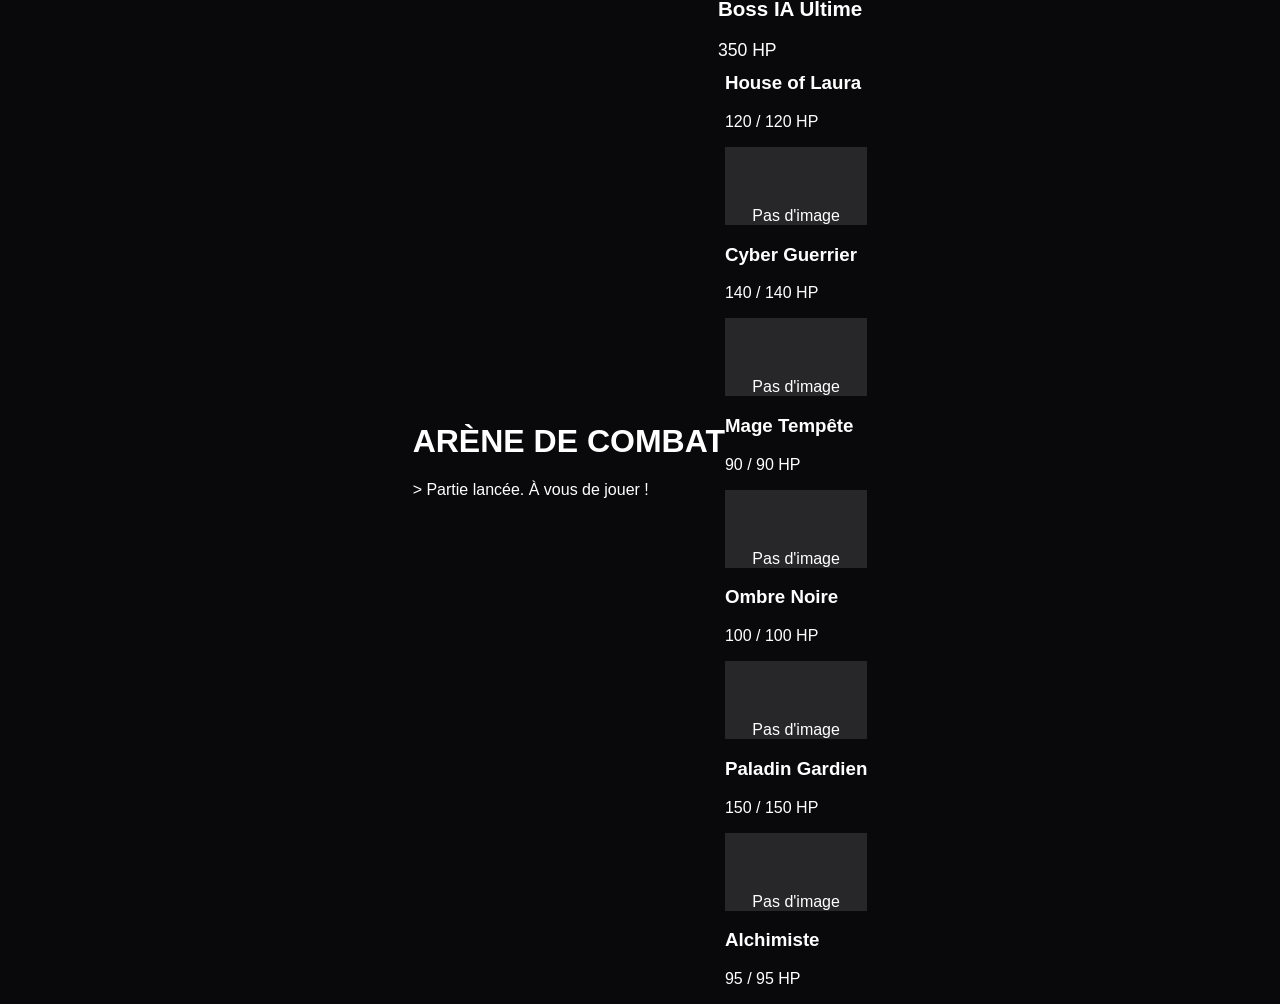
==== jeu.html @ 3426a813 "Create jeu.html" ====
<!DOCTYPE html>
<html lang="fr">
<head>
    <meta charset="UTF-8">
    <title>House of Laura | Arène</title>
    <link rel="stylesheet" href="style.css">
</head>
<body>
    <div class="header">
        <h1>ARÈNE DE COMBAT</h1>
        <div id="log">Bienvenue, champion. Sélectionnez un héros pour commencer le combat.</div>
    </div>

    <div class="arena-container">
        <div id="enemy-row"></div>
        <div id="player-row"></div>
    </div>

    <div id="actions"></div>

    <script src="game.js"></script>
    <script>
        // Fonction d'affichage appelée par le moteur de jeu
        function renderUI() {
            // Afficher tes héros
            const pRow = document.getElementById('player-row');
            pRow.innerHTML = game.state.playerTeam.map((h, i) => `
                <div class="card" onclick="selectHero(${i})" style="${h.hp <= 0 ? 'opacity: 0.5; filter: grayscale(1);' : ''}">
                    <div class="card-img" style="background-color: #27272a; background-image: ${h.img ? 'url(\'' + h.img + '\')' : 'none'};">
                        ${!h.img ? '<span style="display:block; padding-top:60px; text-align:center;">Pas d\'image</span>' : ''}
                    </div>
                    <div class="card-info">
                        <h3>${h.name}</h3>
                        <div class="hp-bar"><div class="hp-fill" style="width:${Math.max(0, (h.hp/h.maxHp)*100)}%"></div></div>
                        <p>${Math.max(0, h.hp)} / ${h.maxHp} HP</p>
                    </div>
                </div>
            `).join('');

            // Afficher l'IA adverse
            const eRow = document.getElementById('enemy-row');
            eRow.innerHTML = `
                <div class="card" style="border-color: var(--accent-red); transform: scale(1.1);">
                    <div class="card-info" style="padding-top: 80px;">
                        <h3 style="color: var(--accent-red);">${game.state.enemy.name}</h3>
                        <div class="hp-bar"><div class="hp-fill" style="background:var(--accent-red); width:${Math.max(0, (game.state.enemy.hp/game.state.enemy.maxHp)*100)}%"></div></div>
                        <p>${Math.max(0, game.state.enemy.hp)} HP</p>
                    </div>
                </div>
            `;
        }

        function selectHero(i) {
            if (game.state.turn !== 'player' || game.state.playerTeam[i].hp <= 0) return;
            game.state.selectedIdx = i;
            const hero = game.state.playerTeam[i];
            const area = document.getElementById('actions');
            area.innerHTML = hero.skills.map((s, idx) => `
                <button onclick="game.useSkill(${idx});">${s.name} (${s.dmg > 0 ? '-' : '+'}${Math.abs(s.dmg)} HP)</button>
            `).join('');
            renderUI();
        }

        // Démarrage au chargement de la page
        window.onload = () => { game.init('Normale'); };
    </script>
</body>
</html>
---- style.css ----
body { background: #09090b; color: white; display: flex; justify-content: center; align-items: center; height: 100vh; margin: 0; font-family: 'Segoe UI', sans-serif; }

#menu-container {
    background: #18181b;
    padding: 40px;
    border-radius: 20px;
    border: 1px solid #333;
    text-align: center;
    width: 450px;
    box-shadow: 0 10px 30px rgba(0,0,0,0.5);
}

#content-zone { min-height: 200px; margin-top: 20px; }

.hidden { display: none; }

button { 
    display: block; width: 100%; margin: 10px 0; padding: 12px;
    background: transparent; border: 1px solid #3b82f6; color: white;
    cursor: pointer; border-radius: 6px; font-weight: bold;
}

button:hover { background: #3b82f6; }
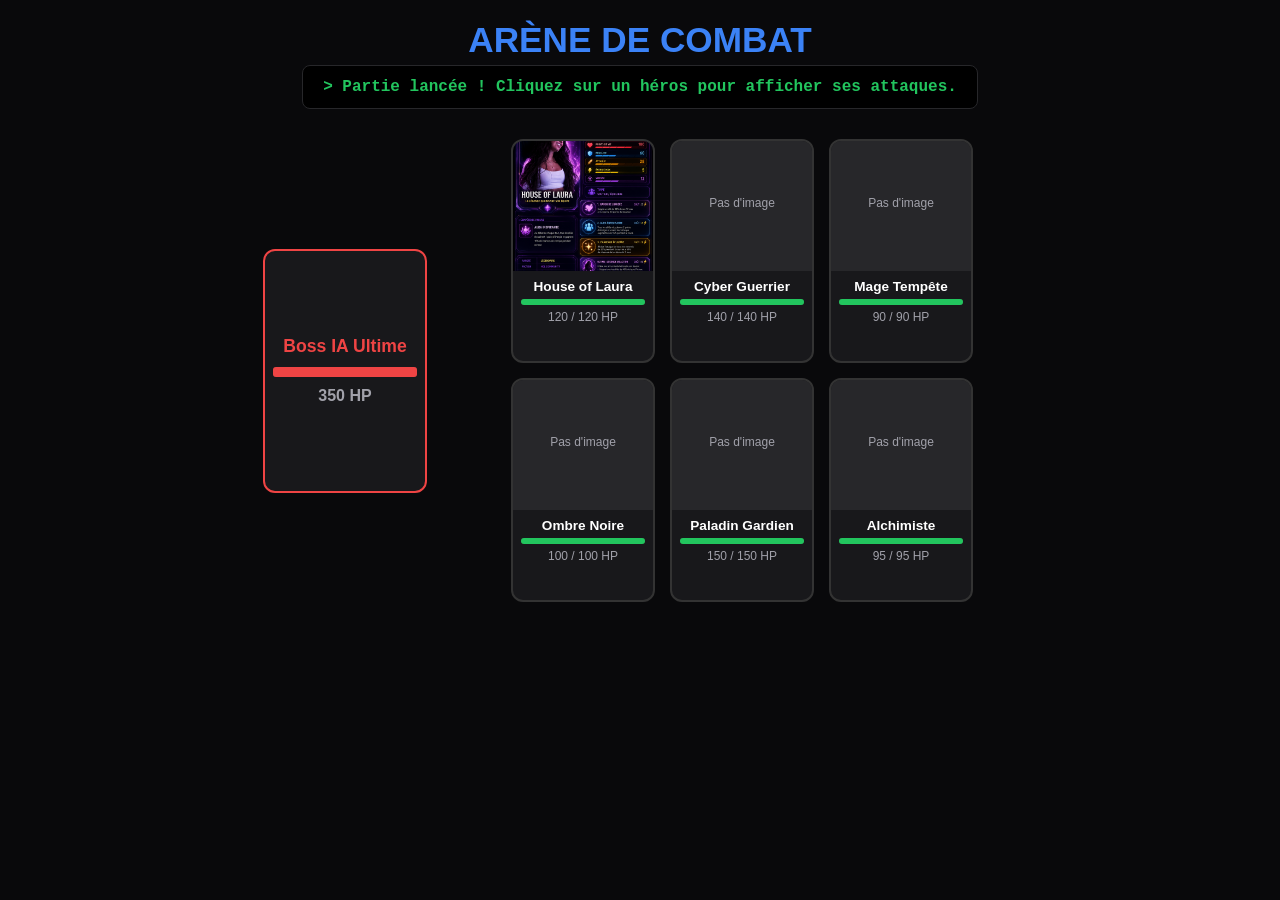
==== commit 40efec23: "Update jeu.html" ====
--- a/jeu.html
+++ b/jeu.html
@@ -3,48 +3,237 @@
 <head>
     <meta charset="UTF-8">
     <title>House of Laura | Arène</title>
-    <link rel="stylesheet" href="style.css">
+    <style>
+        /* --- DESIGN DE L'ARÈNE --- */
+        :root {
+            --bg-dark: #09090b;
+            --panel-color: #18181b;
+            --accent-blue: #3b82f6;
+            --accent-green: #22c55e;
+            --accent-red: #ef4444;
+            --text-main: #ffffff;
+            --text-dim: #a1a1aa;
+        }
+
+        body {
+            background-color: var(--bg-dark);
+            color: var(--text-main);
+            font-family: 'Segoe UI', Roboto, sans-serif;
+            margin: 0;
+            display: flex;
+            flex-direction: column;
+            align-items: center;
+            min-height: 100vh;
+        }
+
+        h1 { font-size: 2.2rem; color: var(--accent-blue); text-align: center; margin-top: 20px; margin-bottom: 5px; }
+        
+        #log {
+            width: 650px;
+            background: #000;
+            border: 1px solid #27272a;
+            padding: 12px;
+            border-radius: 8px;
+            font-family: 'Courier New', monospace;
+            color: var(--accent-green);
+            margin: 0 auto 20px auto;
+            font-weight: bold;
+            text-align: center;
+        }
+
+        .arena-container {
+            display: flex;
+            gap: 40px;
+            margin: 10px;
+            justify-content: center;
+            align-items: center;
+            width: 90%;
+        }
+
+        #player-row {
+            display: flex; gap: 15px; flex-wrap: wrap; justify-content: center; max-width: 550px;
+        }
+
+        /* --- Cartes --- */
+        .card {
+            width: 140px;
+            height: 220px;
+            background-color: var(--panel-color);
+            border: 2px solid #333;
+            border-radius: 12px;
+            overflow: hidden;
+            transition: 0.3s ease;
+            cursor: pointer;
+            display: flex;
+            flex-direction: column;
+        }
+
+        .card:hover { 
+            transform: translateY(-8px); 
+            border-color: var(--accent-blue); 
+            box-shadow: 0 5px 15px rgba(59, 130, 246, 0.4); 
+        }
+
+        .card-img {
+            width: 100%; height: 130px;
+            background-size: cover; background-position: center;
+            background-repeat: no-repeat;
+            color: var(--text-dim); font-size: 0.75rem;
+            position: relative;
+        }
+
+        .card-info { padding: 8px; text-align: center; }
+        .card-info h3 { margin: 0 0 5px 0; font-size: 0.85rem; }
+        .card-info p { margin: 5px 0 0 0; font-size: 0.75rem; color: var(--text-dim); }
+
+        /* --- Barres de Vie --- */
+        .hp-bar { width: 100%; height: 6px; background: #333; border-radius: 3px; margin-top: 4px; }
+        .hp-fill { height: 100%; background: var(--accent-green); border-radius: 3px; transition: width 0.4s ease; }
+
+        #actions { margin-top: 25px; text-align: center; min-height: 50px; }
+        
+        button {
+            background: var(--panel-color);
+            border: 1px solid var(--accent-blue);
+            color: white;
+            padding: 10px 20px;
+            margin: 5px;
+            border-radius: 6px;
+            cursor: pointer;
+            font-weight: bold;
+            text-transform: uppercase;
+            transition: 0.2s;
+        }
+        button:hover { background: var(--accent-blue); }
+    </style>
 </head>
 <body>
-    <div class="header">
-        <h1>ARÈNE DE COMBAT</h1>
-        <div id="log">Bienvenue, champion. Sélectionnez un héros pour commencer le combat.</div>
-    </div>
+
+    <h1>ARÈNE DE COMBAT</h1>
+    <div id="log">Initialisation... Sélectionnez un héros pour attaquer.</div>
 
     <div class="arena-container">
+        <!-- Zone IA -->
         <div id="enemy-row"></div>
+        <!-- Zone Joueurs -->
         <div id="player-row"></div>
     </div>
 
+    <!-- Zone des compétences -->
     <div id="actions"></div>
 
-    <script src="game.js"></script>
     <script>
-        // Fonction d'affichage appelée par le moteur de jeu
+        // ==========================================
+        // CONFIGURATION ET ENGIN DE JEU INTÉGRÉ
+        // ==========================================
+        const HEROES_DECK = [
+            { id: 0, name: "House of Laura", img: "house of laura photo jeux de carte.png", hp: 120, maxHp: 120, skills: [ { name: "Coup Rapière", dmg: 20 }, { name: "Égide Sacrée", dmg: -25 }, { name: "Live Ultime", dmg: 55 } ] },
+            { id: 1, name: "Cyber Guerrier", img: "", hp: 140, maxHp: 140, skills: [ { name: "Sabre", dmg: 18 }, { name: "Surcharge", dmg: 45 } ] },
+            { id: 2, name: "Mage Tempête", img: "", hp: 90, maxHp: 90, skills: [ { name: "Éclair", dmg: 25 }, { name: "Foudre", dmg: 60 } ] },
+            { id: 3, name: "Ombre Noire", img: "", hp: 100, maxHp: 100, skills: [ { name: "Dague", dmg: 22 }, { name: "Exécution", dmg: 55 } ] },
+            { id: 4, name: "Paladin Gardien", img: "", hp: 150, maxHp: 150, skills: [ { name: "Marteau", dmg: 15 }, { name: "Soin", dmg: -35 } ] },
+            { id: 5, name: "Alchimiste", img: "", hp: 95, maxHp: 95, skills: [ { name: "Acide", dmg: 20 }, { name: "Explosion", dmg: 50 } ] }
+        ];
+
+        class GameEngine {
+            constructor() {
+                this.state = { playerTeam: [], enemy: null, turn: 'player', selectedIdx: null };
+            }
+
+            init() {
+                this.state.playerTeam = JSON.parse(JSON.stringify(HEROES_DECK));
+                this.state.enemy = { name: "Boss IA Ultime", hp: 350, maxHp: 350 };
+                this.log("Partie lancée ! Cliquez sur un héros pour afficher ses attaques.");
+                renderUI();
+            }
+
+            log(msg) {
+                const logBox = document.getElementById('log');
+                if (logBox) logBox.innerHTML = `<div>> ${msg}</div>`;
+            }
+
+            useSkill(skillIdx) {
+                if (this.state.selectedIdx === null || this.state.turn !== 'player') return;
+                
+                const hero = this.state.playerTeam[this.state.selectedIdx];
+                const skill = hero.skills[skillIdx];
+                
+                if (skill.dmg > 0) {
+                    this.state.enemy.hp = Math.max(0, this.state.enemy.hp - skill.dmg);
+                    this.log(`🔥 ${hero.name} lance ${skill.name} et inflige ${skill.dmg} dégâts !`);
+                } else {
+                    hero.hp = Math.min(hero.maxHp, hero.hp + Math.abs(skill.dmg));
+                    this.log(`💚 ${hero.name} utilise ${skill.name} et récupère ${Math.abs(skill.dmg)} PV.`);
+                }
+                
+                document.getElementById('actions').innerHTML = "";
+                
+                if (this.state.enemy.hp <= 0) {
+                    this.log("🏆 VICTOIRE ÉPIQUE ! Le Boss IA a été détruit en direct !");
+                    this.state.turn = 'ended';
+                    document.getElementById('actions').innerHTML = `<button onclick="location.reload()">REJOUER</button>`;
+                    renderUI();
+                    return;
+                }
+
+                this.executeAITurn();
+            }
+
+            executeAITurn() {
+                this.state.turn = 'enemy';
+                this.state.selectedIdx = null;
+                renderUI();
+                
+                setTimeout(() => {
+                    const aliveHeroes = this.state.playerTeam.filter(h => h.hp > 0);
+                    if (aliveHeroes.length > 0) {
+                        const target = aliveHeroes[Math.floor(Math.random() * aliveHeroes.length)];
+                        const aiDmg = 25;
+                        target.hp = Math.max(0, target.hp - aiDmg);
+                        this.log(`🤖 Le Boss IA réplique et inflige ${aiDmg} dégâts à ${target.name} !`);
+                    }
+                    
+                    const stillAlive = this.state.playerTeam.filter(h => h.hp > 0);
+                    if (stillAlive.length === 0) {
+                        this.log("💀 GAME OVER... Le Boss a terrassé toute ton équipe.");
+                        this.state.turn = 'ended';
+                        document.getElementById('actions').innerHTML = `<button onclick="location.reload()">REJOUER</button>`;
+                        renderUI();
+                        return;
+                    }
+                    
+                    this.state.turn = 'player';
+                    this.log("À ton tour ! Sélectionne un héros disponible.");
+                    renderUI();
+                }, 1200);
+            }
+        }
+
+        const game = new GameEngine();
+
+        // --- AFFICHAGE DE L'INTERFACE INTERNE ---
         function renderUI() {
-            // Afficher tes héros
             const pRow = document.getElementById('player-row');
             pRow.innerHTML = game.state.playerTeam.map((h, i) => `
-                <div class="card" onclick="selectHero(${i})" style="${h.hp <= 0 ? 'opacity: 0.5; filter: grayscale(1);' : ''}">
-                    <div class="card-img" style="background-color: #27272a; background-image: ${h.img ? 'url(\'' + h.img + '\')' : 'none'};">
-                        ${!h.img ? '<span style="display:block; padding-top:60px; text-align:center;">Pas d\'image</span>' : ''}
+                <div class="card" onclick="selectHero(${i})" style="${h.hp <= 0 ? 'opacity: 0.4; filter: grayscale(1); cursor:not-allowed;' : ''} ${game.state.selectedIdx === i ? 'border-color: var(--accent-blue);' : ''}">
+                    <div class="card-img" style="background-color: #27272a; ${h.img ? "background-image: url('" + h.img + "');" : ""}">
+                        ${!h.img ? '<span style="display:block; padding-top:55px; text-align:center;">Pas d\'image</span>' : ''}
                     </div>
                     <div class="card-info">
                         <h3>${h.name}</h3>
-                        <div class="hp-bar"><div class="hp-fill" style="width:${Math.max(0, (h.hp/h.maxHp)*100)}%"></div></div>
-                        <p>${Math.max(0, h.hp)} / ${h.maxHp} HP</p>
+                        <div class="hp-bar"><div class="hp-fill" style="width:${(h.hp/h.maxHp)*100}%"></div></div>
+                        <p>${h.hp} / ${h.maxHp} HP</p>
                     </div>
                 </div>
             `).join('');
 
-            // Afficher l'IA adverse
             const eRow = document.getElementById('enemy-row');
             eRow.innerHTML = `
-                <div class="card" style="border-color: var(--accent-red); transform: scale(1.1);">
-                    <div class="card-info" style="padding-top: 80px;">
-                        <h3 style="color: var(--accent-red);">${game.state.enemy.name}</h3>
-                        <div class="hp-bar"><div class="hp-fill" style="background:var(--accent-red); width:${Math.max(0, (game.state.enemy.hp/game.state.enemy.maxHp)*100)}%"></div></div>
-                        <p>${Math.max(0, game.state.enemy.hp)} HP</p>
+                <div class="card" style="border-color: var(--accent-red); width: 160px; height: 240px; justify-content: center;">
+                    <div class="card-info">
+                        <h2 style="color: var(--accent-red); margin: 0 0 10px 0; font-size: 1.1rem;">${game.state.enemy.name}</h2>
+                        <div class="hp-bar" style="height: 10px;"><div class="hp-fill" style="background:var(--accent-red); width:${(game.state.enemy.hp/game.state.enemy.maxHp)*100}%"></div></div>
+                        <p style="font-size: 1rem; font-weight: bold; margin-top: 10px;">${game.state.enemy.hp} HP</p>
                     </div>
                 </div>
             `;
@@ -55,14 +244,14 @@
             game.state.selectedIdx = i;
             const hero = game.state.playerTeam[i];
             const area = document.getElementById('actions');
+            
             area.innerHTML = hero.skills.map((s, idx) => `
-                <button onclick="game.useSkill(${idx});">${s.name} (${s.dmg > 0 ? '-' : '+'}${Math.abs(s.dmg)} HP)</button>
+                <button onclick="game.useSkill(${idx});">${s.name} (${s.dmg > 0 ? '-' + s.dmg : '+' + Math.abs(s.dmg)} HP)</button>
             `).join('');
             renderUI();
         }
 
-        // Démarrage au chargement de la page
-        window.onload = () => { game.init('Normale'); };
+        window.onload = () => { game.init(); };
     </script>
 </body>
 </html>
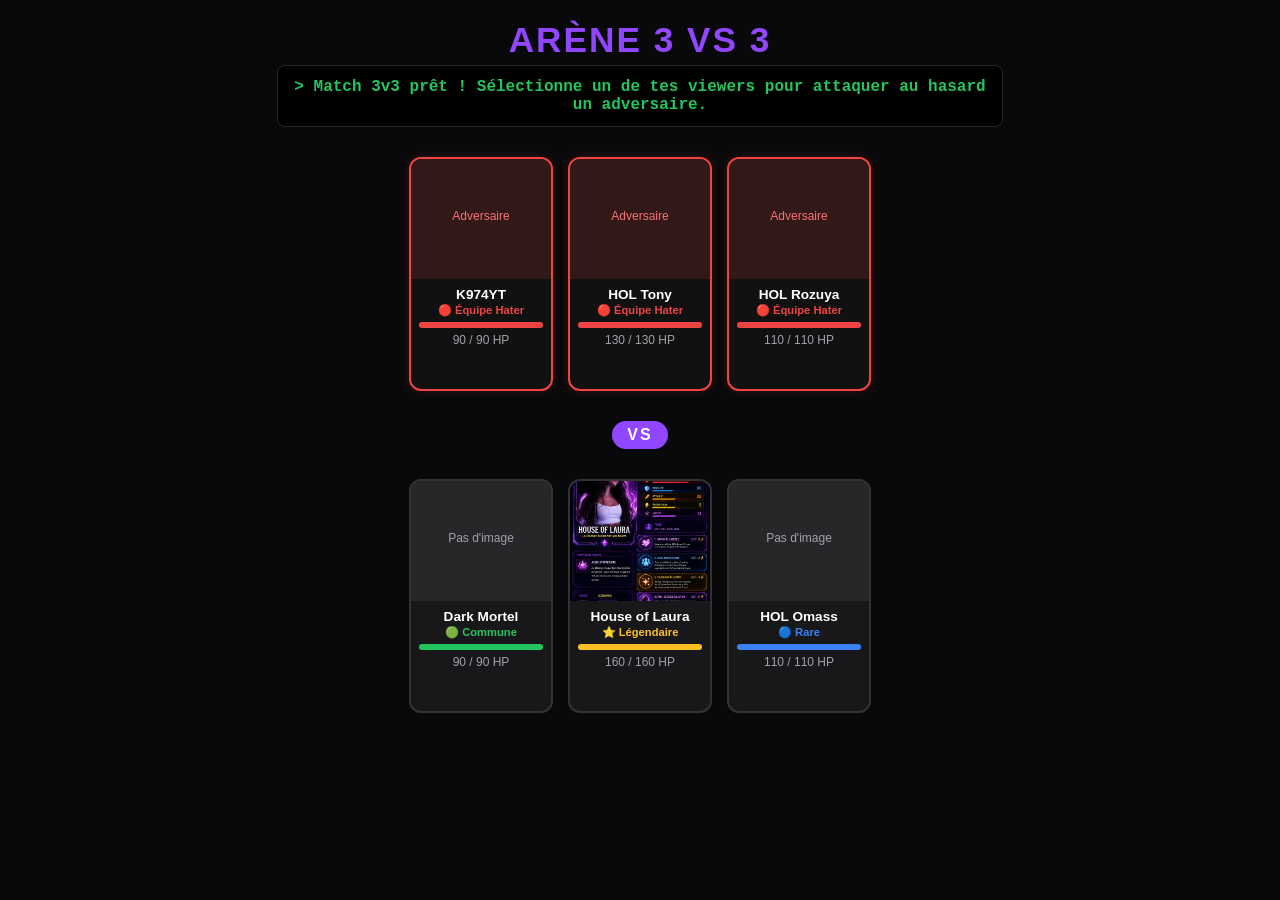
==== commit 543f63c6: "Update jeu.html" ====
--- a/jeu.html
+++ b/jeu.html
@@ -2,14 +2,12 @@
 <html lang="fr">
 <head>
     <meta charset="UTF-8">
-    <title>House of Laura | Arène</title>
+    <title>House of Laura | Arène 3v3</title>
     <style>
         /* --- DESIGN DE L'ARÈNE --- */
         :root {
             --bg-dark: #09090b;
             --panel-color: #18181b;
-            --accent-blue: #3b82f6;
-            --accent-green: #22c55e;
             --accent-red: #ef4444;
             --text-main: #ffffff;
             --text-dim: #a1a1aa;
@@ -26,56 +24,58 @@
             min-height: 100vh;
         }
 
-        h1 { font-size: 2.2rem; color: var(--accent-blue); text-align: center; margin-top: 20px; margin-bottom: 5px; }
+        h1 { font-size: 2.2rem; color: #9146ff; text-align: center; margin-top: 20px; margin-bottom: 5px; text-transform: uppercase; letter-spacing: 2px;}
         
         #log {
-            width: 650px;
+            width: 700px;
             background: #000;
             border: 1px solid #27272a;
             padding: 12px;
             border-radius: 8px;
             font-family: 'Courier New', monospace;
-            color: var(--accent-green);
+            color: #22c55e;
             margin: 0 auto 20px auto;
             font-weight: bold;
             text-align: center;
+            min-height: 20px;
         }
 
         .arena-container {
             display: flex;
-            gap: 40px;
+            flex-direction: column;
+            gap: 30px;
             margin: 10px;
             justify-content: center;
             align-items: center;
-            width: 90%;
-        }
-
-        #player-row {
-            display: flex; gap: 15px; flex-wrap: wrap; justify-content: center; max-width: 550px;
+            width: 100%;
+        }
+
+        .team-row {
+            display: flex; gap: 15px; flex-wrap: wrap; justify-content: center; max-width: 600px;
         }
 
         /* --- Cartes --- */
         .card {
             width: 140px;
-            height: 220px;
+            height: 230px;
             background-color: var(--panel-color);
             border: 2px solid #333;
             border-radius: 12px;
             overflow: hidden;
             transition: 0.3s ease;
-            cursor: pointer;
             display: flex;
             flex-direction: column;
-        }
-
-        .card:hover { 
+            position: relative;
+        }
+
+        .player-card { cursor: pointer; }
+        .player-card:hover { 
             transform: translateY(-8px); 
-            border-color: var(--accent-blue); 
-            box-shadow: 0 5px 15px rgba(59, 130, 246, 0.4); 
+            box-shadow: 0 5px 15px rgba(255, 255, 255, 0.1); 
         }
 
         .card-img {
-            width: 100%; height: 130px;
+            width: 100%; height: 120px;
             background-size: cover; background-position: center;
             background-repeat: no-repeat;
             color: var(--text-dim); font-size: 0.75rem;
@@ -83,18 +83,19 @@
         }
 
         .card-info { padding: 8px; text-align: center; }
-        .card-info h3 { margin: 0 0 5px 0; font-size: 0.85rem; }
+        .card-info h3 { margin: 0 0 2px 0; font-size: 0.85rem; }
+        .card-info .rarity { font-size: 0.7rem; font-weight: bold; margin-bottom: 5px; }
         .card-info p { margin: 5px 0 0 0; font-size: 0.75rem; color: var(--text-dim); }
 
         /* --- Barres de Vie --- */
         .hp-bar { width: 100%; height: 6px; background: #333; border-radius: 3px; margin-top: 4px; }
-        .hp-fill { height: 100%; background: var(--accent-green); border-radius: 3px; transition: width 0.4s ease; }
+        .hp-fill { height: 100%; border-radius: 3px; transition: width 0.4s ease; }
 
         #actions { margin-top: 25px; text-align: center; min-height: 50px; }
         
         button {
             background: var(--panel-color);
-            border: 1px solid var(--accent-blue);
+            border: 1px solid #555;
             color: white;
             padding: 10px 20px;
             margin: 5px;
@@ -104,19 +105,32 @@
             text-transform: uppercase;
             transition: 0.2s;
         }
-        button:hover { background: var(--accent-blue); }
+        button:hover { background: #333; border-color: white !important; color: white !important; }
+        
+        .vs-badge {
+            background: #9146ff;
+            color: white;
+            font-weight: bold;
+            padding: 5px 15px;
+            border-radius: 20px;
+            text-transform: uppercase;
+            letter-spacing: 2px;
+        }
     </style>
 </head>
 <body>
 
-    <h1>ARÈNE DE COMBAT</h1>
-    <div id="log">Initialisation... Sélectionnez un héros pour attaquer.</div>
+    <h1>Arène 3 vs 3</h1>
+    <div id="log">Initialisation du match...</div>
 
     <div class="arena-container">
-        <!-- Zone IA -->
-        <div id="enemy-row"></div>
+        <!-- Zone IA (Adversaires) -->
+        <div id="enemy-row" class="team-row"></div>
+        
+        <div class="vs-badge">VS</div>
+
         <!-- Zone Joueurs -->
-        <div id="player-row"></div>
+        <div id="player-row" class="team-row"></div>
     </div>
 
     <!-- Zone des compétences -->
@@ -124,26 +138,31 @@
 
     <script>
         // ==========================================
-        // CONFIGURATION ET ENGIN DE JEU INTÉGRÉ
+        // CONFIGURATION DU DECK OFFICIEL
         // ==========================================
         const HEROES_DECK = [
-            { id: 0, name: "House of Laura", img: "house of laura photo jeux de carte.png", hp: 120, maxHp: 120, skills: [ { name: "Coup Rapière", dmg: 20 }, { name: "Égide Sacrée", dmg: -25 }, { name: "Live Ultime", dmg: 55 } ] },
-            { id: 1, name: "Cyber Guerrier", img: "", hp: 140, maxHp: 140, skills: [ { name: "Sabre", dmg: 18 }, { name: "Surcharge", dmg: 45 } ] },
-            { id: 2, name: "Mage Tempête", img: "", hp: 90, maxHp: 90, skills: [ { name: "Éclair", dmg: 25 }, { name: "Foudre", dmg: 60 } ] },
-            { id: 3, name: "Ombre Noire", img: "", hp: 100, maxHp: 100, skills: [ { name: "Dague", dmg: 22 }, { name: "Exécution", dmg: 55 } ] },
-            { id: 4, name: "Paladin Gardien", img: "", hp: 150, maxHp: 150, skills: [ { name: "Marteau", dmg: 15 }, { name: "Soin", dmg: -35 } ] },
-            { id: 5, name: "Alchimiste", img: "", hp: 95, maxHp: 95, skills: [ { name: "Acide", dmg: 20 }, { name: "Explosion", dmg: 50 } ] }
+            { id: 0, name: "House of Laura", rarity: "Légendaire", emoji: "⭐", color: "#fbbf24", img: "house of laura photo jeux de carte.png", hp: 160, maxHp: 160, skills: [ { name: "Ban Hammer", dmg: 35 }, { name: "Soin Commu", dmg: -30 } ] },
+            { id: 1, name: "HOL Tony", rarity: "Épique", emoji: "🟣", color: "#a855f7", img: "", hp: 130, maxHp: 130, skills: [ { name: "Modération", dmg: 25 }, { name: "Sub Hype", dmg: 40 } ] },
+            { id: 2, name: "HOL Rozuya", rarity: "Rare", emoji: "🔵", color: "#3b82f6", img: "", hp: 110, maxHp: 110, skills: [ { name: "Troll", dmg: 20 }, { name: "Clip Parfait", dmg: 35 } ] },
+            { id: 3, name: "HOL Omass", rarity: "Rare", emoji: "🔵", color: "#3b82f6", img: "", hp: 110, maxHp: 110, skills: [ { name: "Spam Emote", dmg: 22 }, { name: "Donation", dmg: 30 } ] },
+            { id: 4, name: "K974YT", rarity: "Commune", emoji: "🟢", color: "#22c55e", img: "", hp: 90, maxHp: 90, skills: [ { name: "Follow", dmg: 18 }, { name: "Lurk", dmg: 25 } ] },
+            { id: 5, name: "Dark Mortel", rarity: "Commune", emoji: "🟢", color: "#22c55e", img: "", hp: 90, maxHp: 90, skills: [ { name: "Flamewar", dmg: 20 }, { name: "Backseat", dmg: 28 } ] }
         ];
 
         class GameEngine {
             constructor() {
-                this.state = { playerTeam: [], enemy: null, turn: 'player', selectedIdx: null };
+                this.state = { playerTeam: [], enemyTeam: [], turn: 'player', selectedIdx: null };
             }
 
             init() {
-                this.state.playerTeam = JSON.parse(JSON.stringify(HEROES_DECK));
-                this.state.enemy = { name: "Boss IA Ultime", hp: 350, maxHp: 350 };
-                this.log("Partie lancée ! Cliquez sur un héros pour afficher ses attaques.");
+                // On mélange les 6 personnages de façon aléatoire
+                let shuffled = JSON.parse(JSON.stringify(HEROES_DECK)).sort(() => 0.5 - Math.random());
+                
+                // On sépare en deux équipes de 3
+                this.state.playerTeam = shuffled.slice(0, 3);
+                this.state.enemyTeam = shuffled.slice(3, 6);
+                
+                this.log("Match 3v3 prêt ! Sélectionne un de tes viewers pour attaquer au hasard un adversaire.");
                 renderUI();
             }
 
@@ -159,23 +178,32 @@
                 const skill = hero.skills[skillIdx];
                 
                 if (skill.dmg > 0) {
-                    this.state.enemy.hp = Math.max(0, this.state.enemy.hp - skill.dmg);
-                    this.log(`🔥 ${hero.name} lance ${skill.name} et inflige ${skill.dmg} dégâts !`);
+                    // Cherche les ennemis en vie et en prend un au hasard
+                    let aliveEnemies = this.state.enemyTeam.filter(e => e.hp > 0);
+                    if (aliveEnemies.length === 0) return;
+                    
+                    let target = aliveEnemies[Math.floor(Math.random() * aliveEnemies.length)];
+                    target.hp = Math.max(0, target.hp - skill.dmg);
+                    this.log(`🔥 ${hero.emoji} ${hero.name} lance ${skill.name} sur ${target.name} (-${skill.dmg} HP) !`);
                 } else {
+                    // Soin
                     hero.hp = Math.min(hero.maxHp, hero.hp + Math.abs(skill.dmg));
-                    this.log(`💚 ${hero.name} utilise ${skill.name} et récupère ${Math.abs(skill.dmg)} PV.`);
+                    this.log(`💚 ${hero.emoji} ${hero.name} se soigne avec ${skill.name} (+${Math.abs(skill.dmg)} HP).`);
                 }
                 
                 document.getElementById('actions').innerHTML = "";
                 
-                if (this.state.enemy.hp <= 0) {
-                    this.log("🏆 VICTOIRE ÉPIQUE ! Le Boss IA a été détruit en direct !");
+                // Vérifie si on a gagné
+                let remainingEnemies = this.state.enemyTeam.filter(e => e.hp > 0);
+                if (remainingEnemies.length === 0) {
+                    this.log("🏆 GG WP ! Tous les Haters ont été vaincus !");
                     this.state.turn = 'ended';
-                    document.getElementById('actions').innerHTML = `<button onclick="location.reload()">REJOUER</button>`;
+                    document.getElementById('actions').innerHTML = `<button onclick="location.reload()" style="background:#9146ff; border-color:#9146ff;">RELANCER UN MATCH</button>`;
                     renderUI();
                     return;
                 }
 
+                // Passe le tour à l'IA
                 this.executeAITurn();
             }
 
@@ -185,27 +213,35 @@
                 renderUI();
                 
                 setTimeout(() => {
-                    const aliveHeroes = this.state.playerTeam.filter(h => h.hp > 0);
-                    if (aliveHeroes.length > 0) {
-                        const target = aliveHeroes[Math.floor(Math.random() * aliveHeroes.length)];
-                        const aiDmg = 25;
-                        target.hp = Math.max(0, target.hp - aiDmg);
-                        this.log(`🤖 Le Boss IA réplique et inflige ${aiDmg} dégâts à ${target.name} !`);
+                    let aliveEnemies = this.state.enemyTeam.filter(e => e.hp > 0);
+                    let alivePlayers = this.state.playerTeam.filter(p => p.hp > 0);
+                    
+                    if (aliveEnemies.length > 0 && alivePlayers.length > 0) {
+                        // Un Hater aléatoire attaque un Joueur aléatoire
+                        let attacker = aliveEnemies[Math.floor(Math.random() * aliveEnemies.length)];
+                        let target = alivePlayers[Math.floor(Math.random() * alivePlayers.length)];
+                        
+                        // Il utilise sa première compétence (attaque)
+                        let skill = attacker.skills[0];
+                        
+                        target.hp = Math.max(0, target.hp - skill.dmg);
+                        this.log(`💀 L'adversaire ${attacker.name} réplique sur ${target.name} (-${skill.dmg} HP) !`);
                     }
                     
-                    const stillAlive = this.state.playerTeam.filter(h => h.hp > 0);
+                    // Vérifie si on a perdu
+                    let stillAlive = this.state.playerTeam.filter(p => p.hp > 0);
                     if (stillAlive.length === 0) {
-                        this.log("💀 GAME OVER... Le Boss a terrassé toute ton équipe.");
+                        this.log("🔴 FIN DE STREAM... Ton équipe s'est fait détruire.");
                         this.state.turn = 'ended';
-                        document.getElementById('actions').innerHTML = `<button onclick="location.reload()">REJOUER</button>`;
+                        document.getElementById('actions').innerHTML = `<button onclick="location.reload()" style="background:#ef4444; border-color:#ef4444;">RECOMMENCER</button>`;
                         renderUI();
                         return;
                     }
                     
                     this.state.turn = 'player';
-                    this.log("À ton tour ! Sélectionne un héros disponible.");
+                    this.log("À ton tour ! La commu compte sur toi.");
                     renderUI();
-                }, 1200);
+                }, 1500); // 1.5 seconde de pause avant la riposte pour que ce soit fluide
             }
         }
 
@@ -213,30 +249,45 @@
 
         // --- AFFICHAGE DE L'INTERFACE INTERNE ---
         function renderUI() {
+            // Affichage de l'équipe du joueur
             const pRow = document.getElementById('player-row');
             pRow.innerHTML = game.state.playerTeam.map((h, i) => `
-                <div class="card" onclick="selectHero(${i})" style="${h.hp <= 0 ? 'opacity: 0.4; filter: grayscale(1); cursor:not-allowed;' : ''} ${game.state.selectedIdx === i ? 'border-color: var(--accent-blue);' : ''}">
-                    <div class="card-img" style="background-color: #27272a; ${h.img ? "background-image: url('" + h.img + "');" : ""}">
-                        ${!h.img ? '<span style="display:block; padding-top:55px; text-align:center;">Pas d\'image</span>' : ''}
+                <div class="card player-card" onclick="selectHero(${i})" style="
+                    ${h.hp <= 0 ? 'opacity: 0.3; filter: grayscale(1); cursor:not-allowed;' : ''} 
+                    border-color: ${game.state.selectedIdx === i ? h.color : '#333'};
+                    box-shadow: ${game.state.selectedIdx === i ? '0 0 15px ' + h.color : 'none'};
+                ">
+                    <div class="card-img" style="background-color: #27272a; ${h.img ? "background-image: url('" + encodeURI(h.img) + "');" : ""}">
+                        ${!h.img ? '<span style="display:block; padding-top:50px; text-align:center;">Pas d\'image</span>' : ''}
                     </div>
                     <div class="card-info">
                         <h3>${h.name}</h3>
-                        <div class="hp-bar"><div class="hp-fill" style="width:${(h.hp/h.maxHp)*100}%"></div></div>
+                        <div class="rarity" style="color: ${h.color};">${h.emoji} ${h.rarity}</div>
+                        <div class="hp-bar"><div class="hp-fill" style="background:${h.color}; width:${(h.hp/h.maxHp)*100}%"></div></div>
                         <p>${h.hp} / ${h.maxHp} HP</p>
                     </div>
                 </div>
             `).join('');
 
+            // Affichage de l'équipe ennemie
             const eRow = document.getElementById('enemy-row');
-            eRow.innerHTML = `
-                <div class="card" style="border-color: var(--accent-red); width: 160px; height: 240px; justify-content: center;">
+            eRow.innerHTML = game.state.enemyTeam.map((h, i) => `
+                <div class="card" style="
+                    ${h.hp <= 0 ? 'opacity: 0.3; filter: grayscale(1);' : ''} 
+                    border-color: #ef4444; background: #111;
+                    box-shadow: 0 0 10px rgba(239, 68, 68, 0.2);
+                ">
+                    <div class="card-img" style="background-color: #2a1111; filter: sepia(1) hue-rotate(-50deg) saturate(3); ${h.img ? "background-image: url('" + encodeURI(h.img) + "');" : ""}">
+                        ${!h.img ? '<span style="display:block; padding-top:50px; text-align:center; color:#ef4444;">Adversaire</span>' : ''}
+                    </div>
                     <div class="card-info">
-                        <h2 style="color: var(--accent-red); margin: 0 0 10px 0; font-size: 1.1rem;">${game.state.enemy.name}</h2>
-                        <div class="hp-bar" style="height: 10px;"><div class="hp-fill" style="background:var(--accent-red); width:${(game.state.enemy.hp/game.state.enemy.maxHp)*100}%"></div></div>
-                        <p style="font-size: 1rem; font-weight: bold; margin-top: 10px;">${game.state.enemy.hp} HP</p>
+                        <h3>${h.name}</h3>
+                        <div class="rarity" style="color: #ef4444;">🔴 Équipe Hater</div>
+                        <div class="hp-bar"><div class="hp-fill" style="background:#ef4444; width:${(h.hp/h.maxHp)*100}%"></div></div>
+                        <p>${h.hp} / ${h.maxHp} HP</p>
                     </div>
                 </div>
-            `;
+            `).join('');
         }
 
         function selectHero(i) {
@@ -246,7 +297,9 @@
             const area = document.getElementById('actions');
             
             area.innerHTML = hero.skills.map((s, idx) => `
-                <button onclick="game.useSkill(${idx});">${s.name} (${s.dmg > 0 ? '-' + s.dmg : '+' + Math.abs(s.dmg)} HP)</button>
+                <button onclick="game.useSkill(${idx});" style="border-color: ${hero.color}; color: ${hero.color};">
+                    ${s.name} (${s.dmg > 0 ? '-' + s.dmg : '+' + Math.abs(s.dmg)} HP)
+                </button>
             `).join('');
             renderUI();
         }
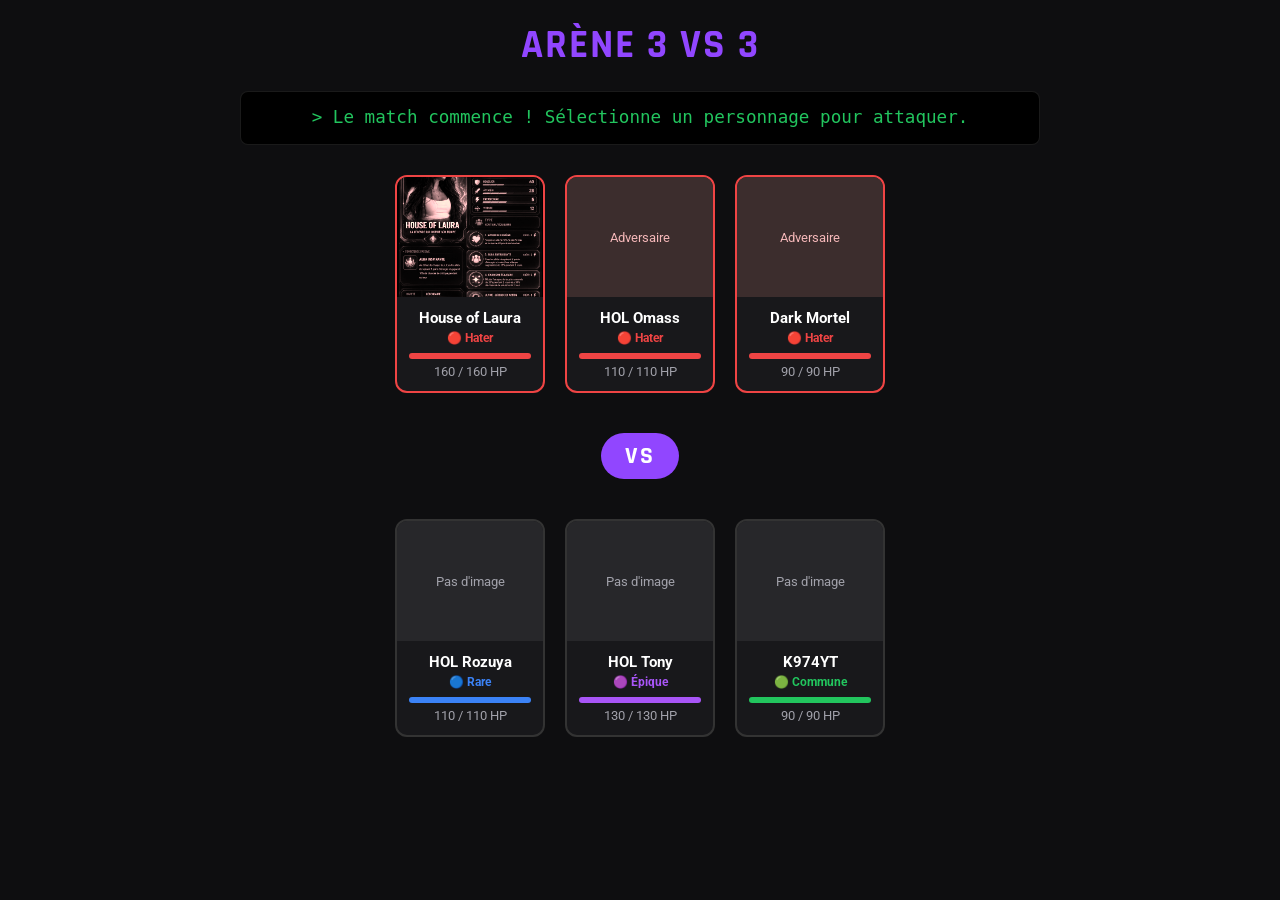
==== commit 294622fe: "Update jeu.html" ====
--- a/jeu.html
+++ b/jeu.html
@@ -2,309 +2,319 @@
 <html lang="fr">
 <head>
     <meta charset="UTF-8">
+    <meta name="viewport" content="width=device-width, initial-scale=1.0">
     <title>House of Laura | Arène 3v3</title>
+    <link href="https://fonts.googleapis.com/css2?family=Rajdhani:wght@600;700&family=Roboto:wght@400;500&display=swap" rel="stylesheet">
     <style>
-        /* --- DESIGN DE L'ARÈNE --- */
         :root {
-            --bg-dark: #09090b;
+            --bg-base: #0e0e10;
             --panel-color: #18181b;
-            --accent-red: #ef4444;
             --text-main: #ffffff;
             --text-dim: #a1a1aa;
-        }
+            --twitch-purple: #9146ff;
+            --danger-red: #ef4444;
+            --success-green: #22c55e;
+        }
+
+        * { box-sizing: border-box; margin: 0; padding: 0; }
 
         body {
-            background-color: var(--bg-dark);
+            background-color: var(--bg-base);
             color: var(--text-main);
-            font-family: 'Segoe UI', Roboto, sans-serif;
-            margin: 0;
+            font-family: 'Roboto', sans-serif;
             display: flex;
             flex-direction: column;
             align-items: center;
             min-height: 100vh;
-        }
-
-        h1 { font-size: 2.2rem; color: #9146ff; text-align: center; margin-top: 20px; margin-bottom: 5px; text-transform: uppercase; letter-spacing: 2px;}
-        
-        #log {
-            width: 700px;
+            padding: 20px;
+        }
+
+        .header-title {
+            font-family: 'Rajdhani', sans-serif;
+            font-size: 2.5rem;
+            color: var(--twitch-purple);
+            text-transform: uppercase;
+            letter-spacing: 2px;
+            margin-bottom: 20px;
+        }
+
+        #log-box {
+            width: 100%;
+            max-width: 800px;
             background: #000;
-            border: 1px solid #27272a;
-            padding: 12px;
+            border: 1px solid rgba(255, 255, 255, 0.1);
+            padding: 15px;
             border-radius: 8px;
-            font-family: 'Courier New', monospace;
-            color: #22c55e;
-            margin: 0 auto 20px auto;
-            font-weight: bold;
+            font-family: monospace;
+            color: var(--success-green);
             text-align: center;
-            min-height: 20px;
-        }
-
-        .arena-container {
+            font-size: 1.1rem;
+            margin-bottom: 30px;
+            min-height: 54px;
+        }
+
+        .arena {
             display: flex;
             flex-direction: column;
-            gap: 30px;
-            margin: 10px;
+            gap: 40px;
+            width: 100%;
+            max-width: 900px;
+            align-items: center;
+        }
+
+        .team-container {
+            display: flex;
+            gap: 20px;
+            flex-wrap: wrap;
             justify-content: center;
-            align-items: center;
-            width: 100%;
-        }
-
-        .team-row {
-            display: flex; gap: 15px; flex-wrap: wrap; justify-content: center; max-width: 600px;
-        }
-
-        /* --- Cartes --- */
+        }
+
+        .vs-badge {
+            background: var(--twitch-purple);
+            color: white;
+            font-family: 'Rajdhani', sans-serif;
+            font-size: 1.5rem;
+            font-weight: 700;
+            padding: 8px 24px;
+            border-radius: 30px;
+            letter-spacing: 2px;
+        }
+
         .card {
-            width: 140px;
-            height: 230px;
+            width: 150px;
             background-color: var(--panel-color);
             border: 2px solid #333;
             border-radius: 12px;
             overflow: hidden;
-            transition: 0.3s ease;
-            display: flex;
-            flex-direction: column;
+            transition: transform 0.2s ease, box-shadow 0.2s ease;
             position: relative;
         }
 
-        .player-card { cursor: pointer; }
-        .player-card:hover { 
-            transform: translateY(-8px); 
-            box-shadow: 0 5px 15px rgba(255, 255, 255, 0.1); 
-        }
-
-        .card-img {
-            width: 100%; height: 120px;
-            background-size: cover; background-position: center;
-            background-repeat: no-repeat;
-            color: var(--text-dim); font-size: 0.75rem;
-            position: relative;
-        }
-
-        .card-info { padding: 8px; text-align: center; }
-        .card-info h3 { margin: 0 0 2px 0; font-size: 0.85rem; }
-        .card-info .rarity { font-size: 0.7rem; font-weight: bold; margin-bottom: 5px; }
-        .card-info p { margin: 5px 0 0 0; font-size: 0.75rem; color: var(--text-dim); }
-
-        /* --- Barres de Vie --- */
-        .hp-bar { width: 100%; height: 6px; background: #333; border-radius: 3px; margin-top: 4px; }
-        .hp-fill { height: 100%; border-radius: 3px; transition: width 0.4s ease; }
-
-        #actions { margin-top: 25px; text-align: center; min-height: 50px; }
+        .card.player { cursor: pointer; }
+        .card.player:hover { transform: translateY(-5px); }
+        .card.dead { opacity: 0.4; filter: grayscale(1); pointer-events: none; }
+
+        .card-image-placeholder {
+            width: 100%;
+            height: 120px;
+            background-color: #27272a;
+            display: flex;
+            align-items: center;
+            justify-content: center;
+            color: var(--text-dim);
+            font-size: 0.8rem;
+            background-size: cover;
+            background-position: center;
+        }
+
+        .card-content {
+            padding: 12px;
+            text-align: center;
+        }
+
+        .card-name { font-size: 0.95rem; font-weight: bold; margin-bottom: 4px; }
+        .card-rarity { font-size: 0.75rem; font-weight: bold; margin-bottom: 8px; }
         
-        button {
+        .hp-bar-bg { width: 100%; height: 6px; background: #333; border-radius: 3px; overflow: hidden; margin-bottom: 5px; }
+        .hp-bar-fill { height: 100%; transition: width 0.3s ease; }
+        .hp-text { font-size: 0.8rem; color: var(--text-dim); }
+
+        #action-panel {
+            margin-top: 30px;
+            min-height: 60px;
+            display: flex;
+            gap: 10px;
+            flex-wrap: wrap;
+            justify-content: center;
+        }
+
+        .action-btn {
             background: var(--panel-color);
             border: 1px solid #555;
             color: white;
-            padding: 10px 20px;
-            margin: 5px;
-            border-radius: 6px;
+            padding: 12px 24px;
+            border-radius: 8px;
             cursor: pointer;
-            font-weight: bold;
+            font-family: 'Rajdhani', sans-serif;
+            font-size: 1.1rem;
+            font-weight: 700;
             text-transform: uppercase;
-            transition: 0.2s;
-        }
-        button:hover { background: #333; border-color: white !important; color: white !important; }
-        
-        .vs-badge {
-            background: #9146ff;
-            color: white;
-            font-weight: bold;
-            padding: 5px 15px;
-            border-radius: 20px;
-            text-transform: uppercase;
-            letter-spacing: 2px;
-        }
+            transition: all 0.2s ease;
+        }
+
+        .action-btn:hover { background: #333; border-color: white; }
     </style>
 </head>
 <body>
 
-    <h1>Arène 3 vs 3</h1>
-    <div id="log">Initialisation du match...</div>
-
-    <div class="arena-container">
-        <!-- Zone IA (Adversaires) -->
-        <div id="enemy-row" class="team-row"></div>
-        
+    <h1 class="header-title">Arène 3 vs 3</h1>
+    <div id="log-box">Lancement du match...</div>
+
+    <div class="arena">
+        <div id="enemy-team" class="team-container"></div>
         <div class="vs-badge">VS</div>
-
-        <!-- Zone Joueurs -->
-        <div id="player-row" class="team-row"></div>
+        <div id="player-team" class="team-container"></div>
     </div>
 
-    <!-- Zone des compétences -->
-    <div id="actions"></div>
+    <div id="action-panel"></div>
 
     <script>
-        // ==========================================
-        // CONFIGURATION DU DECK OFFICIEL
-        // ==========================================
-        const HEROES_DECK = [
-            { id: 0, name: "House of Laura", rarity: "Légendaire", emoji: "⭐", color: "#fbbf24", img: "house of laura photo jeux de carte.png", hp: 160, maxHp: 160, skills: [ { name: "Ban Hammer", dmg: 35 }, { name: "Soin Commu", dmg: -30 } ] },
-            { id: 1, name: "HOL Tony", rarity: "Épique", emoji: "🟣", color: "#a855f7", img: "", hp: 130, maxHp: 130, skills: [ { name: "Modération", dmg: 25 }, { name: "Sub Hype", dmg: 40 } ] },
-            { id: 2, name: "HOL Rozuya", rarity: "Rare", emoji: "🔵", color: "#3b82f6", img: "", hp: 110, maxHp: 110, skills: [ { name: "Troll", dmg: 20 }, { name: "Clip Parfait", dmg: 35 } ] },
-            { id: 3, name: "HOL Omass", rarity: "Rare", emoji: "🔵", color: "#3b82f6", img: "", hp: 110, maxHp: 110, skills: [ { name: "Spam Emote", dmg: 22 }, { name: "Donation", dmg: 30 } ] },
-            { id: 4, name: "K974YT", rarity: "Commune", emoji: "🟢", color: "#22c55e", img: "", hp: 90, maxHp: 90, skills: [ { name: "Follow", dmg: 18 }, { name: "Lurk", dmg: 25 } ] },
-            { id: 5, name: "Dark Mortel", rarity: "Commune", emoji: "🟢", color: "#22c55e", img: "", hp: 90, maxHp: 90, skills: [ { name: "Flamewar", dmg: 20 }, { name: "Backseat", dmg: 28 } ] }
+        const HEROES_DATABASE = [
+            { id: 0, name: "House of Laura", rarity: "Légendaire", emoji: "⭐", color: "#fbbf24", img: "house of laura photo jeux de carte.png", hp: 160, maxHp: 160, skills: [{ name: "Ban Hammer", dmg: 35 }, { name: "Soin Commu", dmg: -30 }] },
+            { id: 1, name: "HOL Tony", rarity: "Épique", emoji: "🟣", color: "#a855f7", img: "", hp: 130, maxHp: 130, skills: [{ name: "Modération", dmg: 25 }, { name: "Sub Hype", dmg: 40 }] },
+            { id: 2, name: "HOL Rozuya", rarity: "Rare", emoji: "🔵", color: "#3b82f6", img: "", hp: 110, maxHp: 110, skills: [{ name: "Troll", dmg: 20 }, { name: "Clip Parfait", dmg: 35 }] },
+            { id: 3, name: "HOL Omass", rarity: "Rare", emoji: "🔵", color: "#3b82f6", img: "", hp: 110, maxHp: 110, skills: [{ name: "Spam Emote", dmg: 22 }, { name: "Donation", dmg: 30 }] },
+            { id: 4, name: "K974YT", rarity: "Commune", emoji: "🟢", color: "#22c55e", img: "", hp: 90, maxHp: 90, skills: [{ name: "Follow", dmg: 18 }, { name: "Lurk", dmg: 25 }] },
+            { id: 5, name: "Dark Mortel", rarity: "Commune", emoji: "🟢", color: "#22c55e", img: "", hp: 90, maxHp: 90, skills: [{ name: "Flamewar", dmg: 20 }, { name: "Backseat", dmg: 28 }] }
         ];
 
-        class GameEngine {
-            constructor() {
-                this.state = { playerTeam: [], enemyTeam: [], turn: 'player', selectedIdx: null };
+        let state = {
+            playerTeam: [],
+            enemyTeam: [],
+            turn: 'player',
+            selectedIdx: null
+        };
+
+        function initGame() {
+            let deck = JSON.parse(JSON.stringify(HEROES_DATABASE));
+            deck.sort(() => 0.5 - Math.random());
+            
+            state.playerTeam = deck.slice(0, 3);
+            state.enemyTeam = deck.slice(3, 6);
+            
+            updateLog("Le match commence ! Sélectionne un personnage pour attaquer.");
+            renderBoard();
+        }
+
+        function updateLog(message) {
+            document.getElementById('log-box').innerText = "> " + message;
+        }
+
+        function getImageUrl(imgString) {
+            if (!imgString) return '';
+            return "background-image: url('" + encodeURIComponent(imgString).replace(/'/g, "%27") + "');";
+        }
+
+        function renderBoard() {
+            const playerContainer = document.getElementById('player-team');
+            const enemyContainer = document.getElementById('enemy-team');
+
+            // Render Équipe Joueur
+            playerContainer.innerHTML = state.playerTeam.map((hero, index) => {
+                const isDead = hero.hp <= 0;
+                const isSelected = state.selectedIdx === index;
+                const borderStyle = isSelected ? "border-color: " + hero.color + "; box-shadow: 0 0 15px " + hero.color + ";" : "";
+                const imgStyle = getImageUrl(hero.img);
+
+                return '<div class="card player ' + (isDead ? 'dead' : '') + '" style="' + borderStyle + '" onclick="selectHero(' + index + ')">' +
+                    '<div class="card-image-placeholder" style="' + imgStyle + '">' + (!hero.img ? 'Pas d\'image' : '') + '</div>' +
+                    '<div class="card-content">' +
+                        '<div class="card-name">' + hero.name + '</div>' +
+                        '<div class="card-rarity" style="color: ' + hero.color + ';">' + hero.emoji + ' ' + hero.rarity + '</div>' +
+                        '<div class="hp-bar-bg"><div class="hp-bar-fill" style="background: ' + hero.color + '; width: ' + ((hero.hp / hero.maxHp) * 100) + '%;"></div></div>' +
+                        '<div class="hp-text">' + hero.hp + ' / ' + hero.maxHp + ' HP</div>' +
+                    '</div>' +
+                '</div>';
+            }).join('');
+
+            // Render Équipe Ennemie
+            enemyContainer.innerHTML = state.enemyTeam.map(hero => {
+                const isDead = hero.hp <= 0;
+                const enemyColor = "var(--danger-red)";
+                const imgStyle = getImageUrl(hero.img);
+
+                return '<div class="card ' + (isDead ? 'dead' : '') + '" style="border-color: ' + enemyColor + ';">' +
+                    '<div class="card-image-placeholder" style="' + imgStyle + ' filter: sepia(1) hue-rotate(-50deg);">' + (!hero.img ? 'Adversaire' : '') + '</div>' +
+                    '<div class="card-content">' +
+                        '<div class="card-name">' + hero.name + '</div>' +
+                        '<div class="card-rarity" style="color: ' + enemyColor + ';">🔴 Hater</div>' +
+                        '<div class="hp-bar-bg"><div class="hp-bar-fill" style="background: ' + enemyColor + '; width: ' + ((hero.hp / hero.maxHp) * 100) + '%;"></div></div>' +
+                        '<div class="hp-text">' + hero.hp + ' / ' + hero.maxHp + ' HP</div>' +
+                    '</div>' +
+                '</div>';
+            }).join('');
+        }
+
+        function selectHero(index) {
+            if (state.turn !== 'player' || state.playerTeam[index].hp <= 0) return;
+            state.selectedIdx = index;
+            renderBoard();
+
+            const hero = state.playerTeam[index];
+            const panel = document.getElementById('action-panel');
+            
+            panel.innerHTML = hero.skills.map((skill, skillIndex) => {
+                const effectText = skill.dmg > 0 ? "-" + skill.dmg + " HP" : "+" + Math.abs(skill.dmg) + " HP";
+                return '<button class="action-btn" style="color: ' + hero.color + '; border-color: ' + hero.color + ';" onclick="executeAction(' + skillIndex + ')">' + skill.name + ' (' + effectText + ')</button>';
+            }).join('');
+        }
+
+        function executeAction(skillIndex) {
+            if (state.selectedIdx === null || state.turn !== 'player') return;
+
+            const hero = state.playerTeam[state.selectedIdx];
+            const skill = hero.skills[skillIndex];
+
+            if (skill.dmg > 0) {
+                let aliveEnemies = state.enemyTeam.filter(e => e.hp > 0);
+                if (aliveEnemies.length === 0) return;
+                
+                let target = aliveEnemies[Math.floor(Math.random() * aliveEnemies.length)];
+                target.hp = Math.max(0, target.hp - skill.dmg);
+                updateLog(hero.name + " attaque " + target.name + " et inflige " + skill.dmg + " dégâts !");
+            } else {
+                hero.hp = Math.min(hero.maxHp, hero.hp + Math.abs(skill.dmg));
+                updateLog(hero.name + " se soigne de " + Math.abs(skill.dmg) + " HP.");
             }
 
-            init() {
-                // On mélange les 6 personnages de façon aléatoire
-                let shuffled = JSON.parse(JSON.stringify(HEROES_DECK)).sort(() => 0.5 - Math.random());
+            document.getElementById('action-panel').innerHTML = "";
+            state.selectedIdx = null;
+            renderBoard();
+
+            let enemiesAlive = state.enemyTeam.filter(e => e.hp > 0).length;
+            if (enemiesAlive === 0) {
+                endGame("VICTOIRE ! L'équipe adverse a été anéantie.", "var(--twitch-purple)");
+                return;
+            }
+
+            executeAITurn();
+        }
+
+        function executeAITurn() {
+            state.turn = 'enemy';
+            
+            setTimeout(() => {
+                let aliveEnemies = state.enemyTeam.filter(e => e.hp > 0);
+                let alivePlayers = state.playerTeam.filter(p => p.hp > 0);
                 
-                // On sépare en deux équipes de 3
-                this.state.playerTeam = shuffled.slice(0, 3);
-                this.state.enemyTeam = shuffled.slice(3, 6);
-                
-                this.log("Match 3v3 prêt ! Sélectionne un de tes viewers pour attaquer au hasard un adversaire.");
-                renderUI();
-            }
-
-            log(msg) {
-                const logBox = document.getElementById('log');
-                if (logBox) logBox.innerHTML = `<div>> ${msg}</div>`;
-            }
-
-            useSkill(skillIdx) {
-                if (this.state.selectedIdx === null || this.state.turn !== 'player') return;
-                
-                const hero = this.state.playerTeam[this.state.selectedIdx];
-                const skill = hero.skills[skillIdx];
-                
-                if (skill.dmg > 0) {
-                    // Cherche les ennemis en vie et en prend un au hasard
-                    let aliveEnemies = this.state.enemyTeam.filter(e => e.hp > 0);
-                    if (aliveEnemies.length === 0) return;
+                if (aliveEnemies.length > 0 && alivePlayers.length > 0) {
+                    let attacker = aliveEnemies[Math.floor(Math.random() * aliveEnemies.length)];
+                    let target = alivePlayers[Math.floor(Math.random() * alivePlayers.length)];
+                    let skill = attacker.skills[0];
                     
-                    let target = aliveEnemies[Math.floor(Math.random() * aliveEnemies.length)];
                     target.hp = Math.max(0, target.hp - skill.dmg);
-                    this.log(`🔥 ${hero.emoji} ${hero.name} lance ${skill.name} sur ${target.name} (-${skill.dmg} HP) !`);
-                } else {
-                    // Soin
-                    hero.hp = Math.min(hero.maxHp, hero.hp + Math.abs(skill.dmg));
-                    this.log(`💚 ${hero.emoji} ${hero.name} se soigne avec ${skill.name} (+${Math.abs(skill.dmg)} HP).`);
+                    updateLog("L'adversaire " + attacker.name + " attaque " + target.name + " (-" + skill.dmg + " HP) !");
                 }
                 
-                document.getElementById('actions').innerHTML = "";
-                
-                // Vérifie si on a gagné
-                let remainingEnemies = this.state.enemyTeam.filter(e => e.hp > 0);
-                if (remainingEnemies.length === 0) {
-                    this.log("🏆 GG WP ! Tous les Haters ont été vaincus !");
-                    this.state.turn = 'ended';
-                    document.getElementById('actions').innerHTML = `<button onclick="location.reload()" style="background:#9146ff; border-color:#9146ff;">RELANCER UN MATCH</button>`;
-                    renderUI();
+                renderBoard();
+
+                let playersAlive = state.playerTeam.filter(p => p.hp > 0).length;
+                if (playersAlive === 0) {
+                    endGame("DÉFAITE... Ton équipe a été vaincue.", "var(--danger-red)");
                     return;
                 }
-
-                // Passe le tour à l'IA
-                this.executeAITurn();
-            }
-
-            executeAITurn() {
-                this.state.turn = 'enemy';
-                this.state.selectedIdx = null;
-                renderUI();
                 
-                setTimeout(() => {
-                    let aliveEnemies = this.state.enemyTeam.filter(e => e.hp > 0);
-                    let alivePlayers = this.state.playerTeam.filter(p => p.hp > 0);
-                    
-                    if (aliveEnemies.length > 0 && alivePlayers.length > 0) {
-                        // Un Hater aléatoire attaque un Joueur aléatoire
-                        let attacker = aliveEnemies[Math.floor(Math.random() * aliveEnemies.length)];
-                        let target = alivePlayers[Math.floor(Math.random() * alivePlayers.length)];
-                        
-                        // Il utilise sa première compétence (attaque)
-                        let skill = attacker.skills[0];
-                        
-                        target.hp = Math.max(0, target.hp - skill.dmg);
-                        this.log(`💀 L'adversaire ${attacker.name} réplique sur ${target.name} (-${skill.dmg} HP) !`);
-                    }
-                    
-                    // Vérifie si on a perdu
-                    let stillAlive = this.state.playerTeam.filter(p => p.hp > 0);
-                    if (stillAlive.length === 0) {
-                        this.log("🔴 FIN DE STREAM... Ton équipe s'est fait détruire.");
-                        this.state.turn = 'ended';
-                        document.getElementById('actions').innerHTML = `<button onclick="location.reload()" style="background:#ef4444; border-color:#ef4444;">RECOMMENCER</button>`;
-                        renderUI();
-                        return;
-                    }
-                    
-                    this.state.turn = 'player';
-                    this.log("À ton tour ! La commu compte sur toi.");
-                    renderUI();
-                }, 1500); // 1.5 seconde de pause avant la riposte pour que ce soit fluide
-            }
-        }
-
-        const game = new GameEngine();
-
-        // --- AFFICHAGE DE L'INTERFACE INTERNE ---
-        function renderUI() {
-            // Affichage de l'équipe du joueur
-            const pRow = document.getElementById('player-row');
-            pRow.innerHTML = game.state.playerTeam.map((h, i) => `
-                <div class="card player-card" onclick="selectHero(${i})" style="
-                    ${h.hp <= 0 ? 'opacity: 0.3; filter: grayscale(1); cursor:not-allowed;' : ''} 
-                    border-color: ${game.state.selectedIdx === i ? h.color : '#333'};
-                    box-shadow: ${game.state.selectedIdx === i ? '0 0 15px ' + h.color : 'none'};
-                ">
-                    <div class="card-img" style="background-color: #27272a; ${h.img ? "background-image: url('" + encodeURI(h.img) + "');" : ""}">
-                        ${!h.img ? '<span style="display:block; padding-top:50px; text-align:center;">Pas d\'image</span>' : ''}
-                    </div>
-                    <div class="card-info">
-                        <h3>${h.name}</h3>
-                        <div class="rarity" style="color: ${h.color};">${h.emoji} ${h.rarity}</div>
-                        <div class="hp-bar"><div class="hp-fill" style="background:${h.color}; width:${(h.hp/h.maxHp)*100}%"></div></div>
-                        <p>${h.hp} / ${h.maxHp} HP</p>
-                    </div>
-                </div>
-            `).join('');
-
-            // Affichage de l'équipe ennemie
-            const eRow = document.getElementById('enemy-row');
-            eRow.innerHTML = game.state.enemyTeam.map((h, i) => `
-                <div class="card" style="
-                    ${h.hp <= 0 ? 'opacity: 0.3; filter: grayscale(1);' : ''} 
-                    border-color: #ef4444; background: #111;
-                    box-shadow: 0 0 10px rgba(239, 68, 68, 0.2);
-                ">
-                    <div class="card-img" style="background-color: #2a1111; filter: sepia(1) hue-rotate(-50deg) saturate(3); ${h.img ? "background-image: url('" + encodeURI(h.img) + "');" : ""}">
-                        ${!h.img ? '<span style="display:block; padding-top:50px; text-align:center; color:#ef4444;">Adversaire</span>' : ''}
-                    </div>
-                    <div class="card-info">
-                        <h3>${h.name}</h3>
-                        <div class="rarity" style="color: #ef4444;">🔴 Équipe Hater</div>
-                        <div class="hp-bar"><div class="hp-fill" style="background:#ef4444; width:${(h.hp/h.maxHp)*100}%"></div></div>
-                        <p>${h.hp} / ${h.maxHp} HP</p>
-                    </div>
-                </div>
-            `).join('');
-        }
-
-        function selectHero(i) {
-            if (game.state.turn !== 'player' || game.state.playerTeam[i].hp <= 0) return;
-            game.state.selectedIdx = i;
-            const hero = game.state.playerTeam[i];
-            const area = document.getElementById('actions');
-            
-            area.innerHTML = hero.skills.map((s, idx) => `
-                <button onclick="game.useSkill(${idx});" style="border-color: ${hero.color}; color: ${hero.color};">
-                    ${s.name} (${s.dmg > 0 ? '-' + s.dmg : '+' + Math.abs(s.dmg)} HP)
-                </button>
-            `).join('');
-            renderUI();
-        }
-
-        window.onload = () => { game.init(); };
+                state.turn = 'player';
+            }, 1500);
+        }
+
+        function endGame(message, color) {
+            state.turn = 'ended';
+            updateLog(message);
+            document.getElementById('action-panel').innerHTML = '<button class="action-btn" style="background: ' + color + '; border-color: ' + color + ';" onclick="location.reload()">Rejouer une partie</button>';
+        }
+
+        window.onload = initGame;
     </script>
 </body>
 </html>
